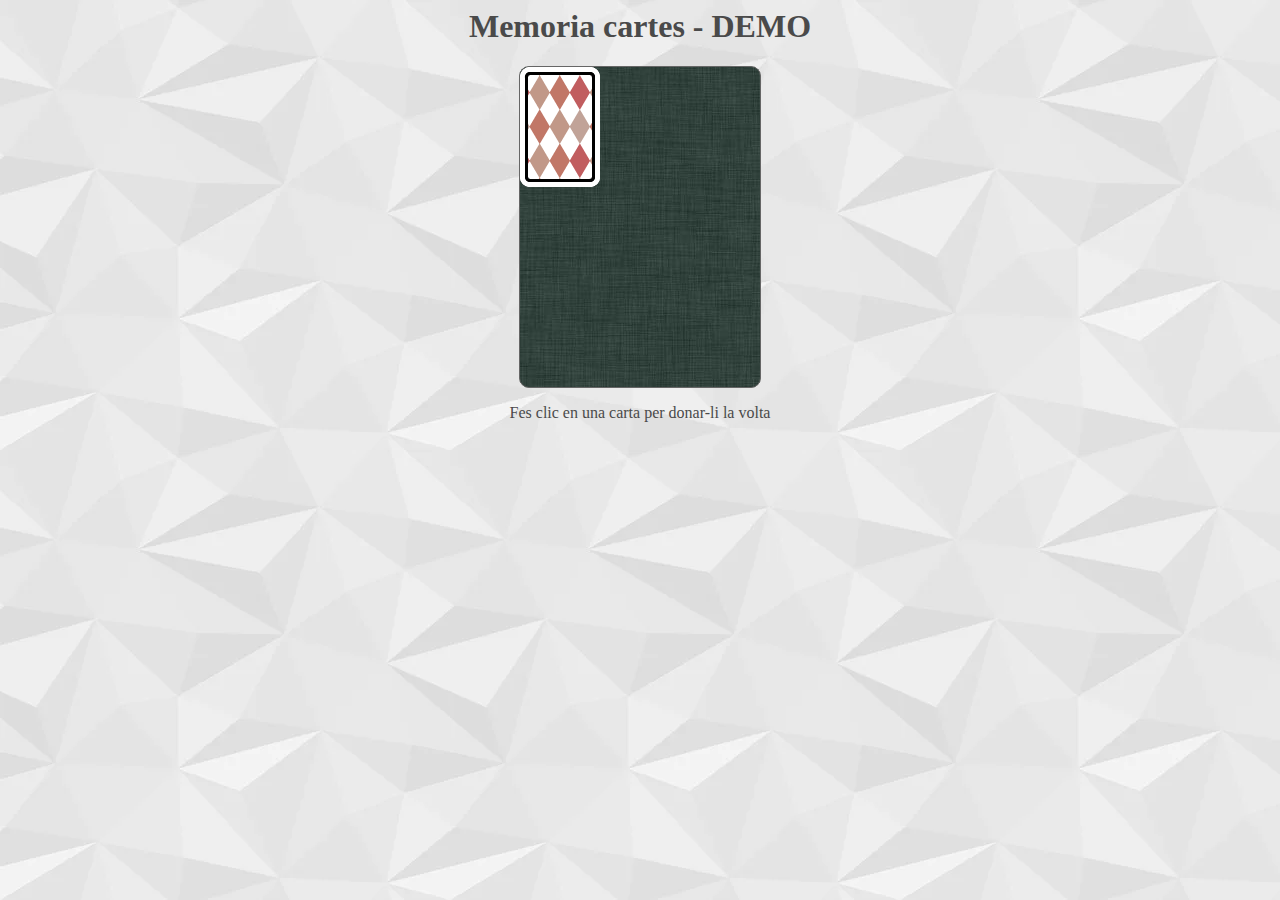
==== P100 Demo/p100-memoria.html @ 5ce9af8e "Push Laptop" ====
<html lang="cat">
<head>
    <meta charset="utf-8">
    <title>Donar la volta a una carta</title>
    <link rel="stylesheet" href="css/style.css">
    <script src="js/jquery-3.7.1.js"></script>
    <script src="js/p100-memoria.js"></script>

</head>
<body>
<header>
    <h1>Memoria cartes - DEMO</h1>
</header>

<div id="tauler">
    <div class="carta" style="display: none;"> 
        <div class="cara darrera"></div>
        <div class="cara davant"></div>
    </div>
</div>

<footer>
    <p>Fes clic en una carta per donar-li la volta</p>
</footer>

</body>
</html>
---- P100 Demo/css/style.css ----
body {
    text-align: center;
    background: #9e9e9e url(../images/fons.webp);
    color: #4A4A4A;
}

#tauler {
    border-radius: 10px;
    border: 1px solid #666;
    position: relative;
    background: #232 url(../images/table.jpg);
    margin: 0 auto;
    box-shadow: 0 -1px 0 #999, 0 1px 0 #999, inset 0;
}

.carta {
    width: 80px;	height: 120px;   /* deck */
    /* width: 111px; height: 111px;  /* pokemon */
    /* width: 79px;	height: 123px;   /* poker1 */
    
    position: absolute;
    -webkit-perspective: 300px; /* Chrome, Safari, Opera  */
    perspective: 300px;/*transition: all .3s; */
}

.carta:hover .cara{
    box-shadow: 0 0 10px #aaa;
}

.cara {
    border-radius: 10px;
    width: 100%;	height: 100%;
    position: absolute;  /* per poder moure la carta */

    transition-property: transform, shadow;
    transition-duration: .5s;

    backface-visibility: hidden;
}

.darrera {
    background: #999 url(../images/deck.png) 0px -480px; /*cartes DECK*/
    /*background: #999 url(../images/poker1.png) 0px -496px; /*cartes POKER1*/
}

.davant {
    background: #efefef url(../images/deck.png);/*cartes DECK*/
    /*background: #999 url(../images/poker1.png); /*cartes POKER1*/
    transform: rotate3d(0,1,0,-180deg);
}


.carta-girada .darrera {
    transform: rotate3d(0,1,0,180deg);
}

.carta-girada .davant {
    transform: rotate3d(0,1,0,0deg);
}

/* deck */
/* fila 120 - columna 80) */
.carta1 {background-position: 0 0;}
.carta2 {background-position: -80px 0;} 
.carta3 {background-position: -160px 0;}
.carta4 {background-position: -240px 0;}
.carta5 {background-position: -320px 0;}
/*...*/
.carta14 {background-position: 0 -120;}
.carta15 {background-position: -80px -120px;}
.carta16 {background-position: -160px -120px;}
/*...*/
.carta24 {background-position: -800px -120px;}
.carta25 {background-position: -880px -120px;}
.carta26 {background-position: -960px -120px;}
/*...*/

/* pokemon */
/* fila 111 - columna 111 
.carta1{background-position:    0       0; }
.carta2{background-position: -111px     0; }
.carta3{background-position: -222px     0; }
.carta4{background-position: -333px     0; }
.carta5{background-position: -444px     0; }
.carta6{background-position: -555px     0; }
.carta7{background-position: -666px     0; }
.carta8{background-position:   -0    -111px; }


/* poker1 */
/* fila 124 - columna 79 
.carta1{background-position:    0     0  ; }
.carta2{background-position:  -79px   0  ; }
.carta3{background-position: -158px   0  ; }
/*...
.carta14{background-position:    0    -124px; }
.carta15{background-position:  -79px  -124px; }
.carta16{background-position:  -158px -124px; }
/*...
.carta39{background-position:    -948px -248px; }
/*...
.carta40{background-position:    0   -372px; }
/*...*/
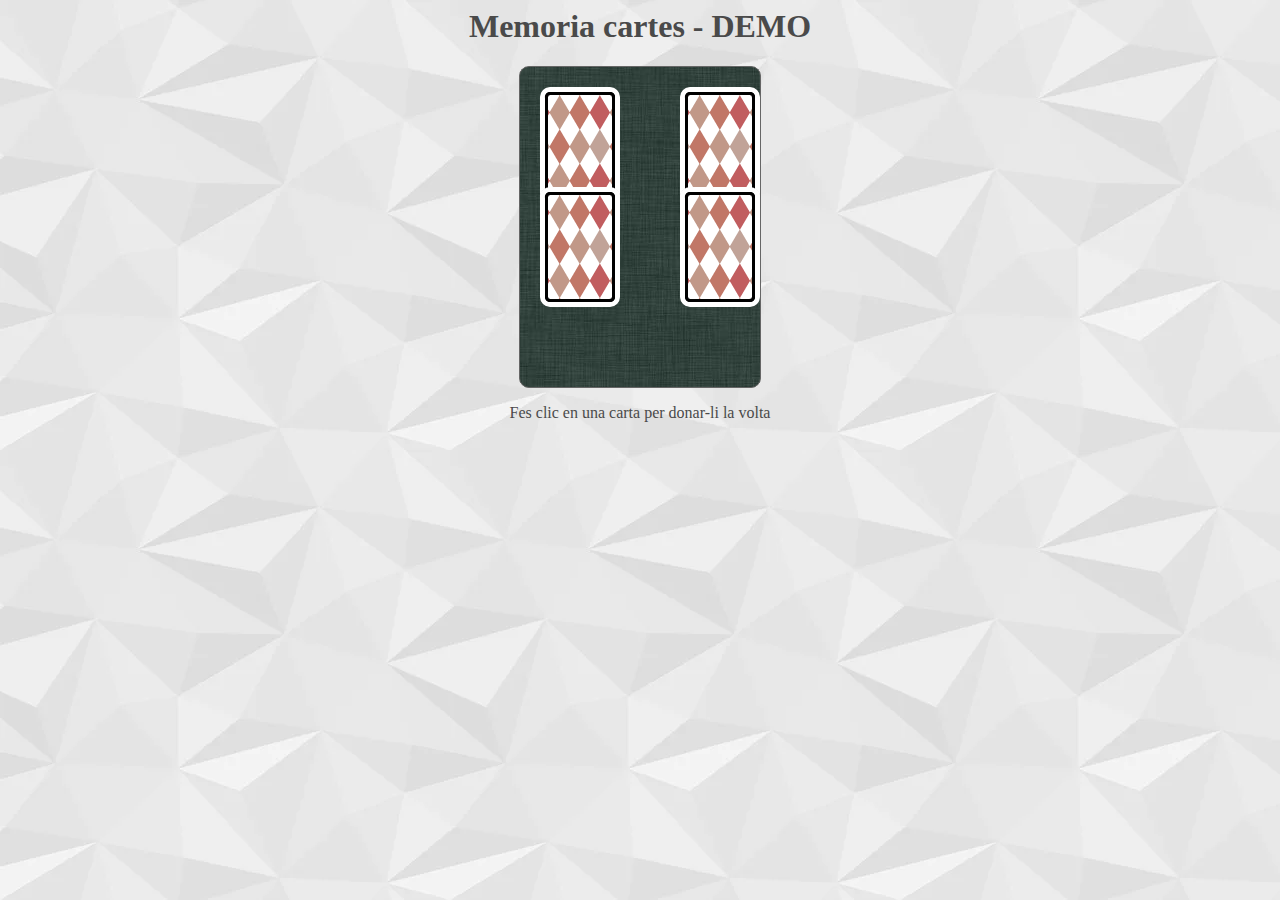
==== commit e781bb54: "Push" ====
--- a/P100 Demo/p100-memoria.html
+++ b/P100 Demo/p100-memoria.html
@@ -4,7 +4,7 @@
     <title>Donar la volta a una carta</title>
     <link rel="stylesheet" href="css/style.css">
     <script src="js/jquery-3.7.1.js"></script>
-    <script src="js/p100-memoria.js"></script>
+    
 
 </head>
 <body>
@@ -22,6 +22,6 @@
 <footer>
     <p>Fes clic en una carta per donar-li la volta</p>
 </footer>
-
+<script src="js/p100-memoria.js"></script>
 </body>
 </html>